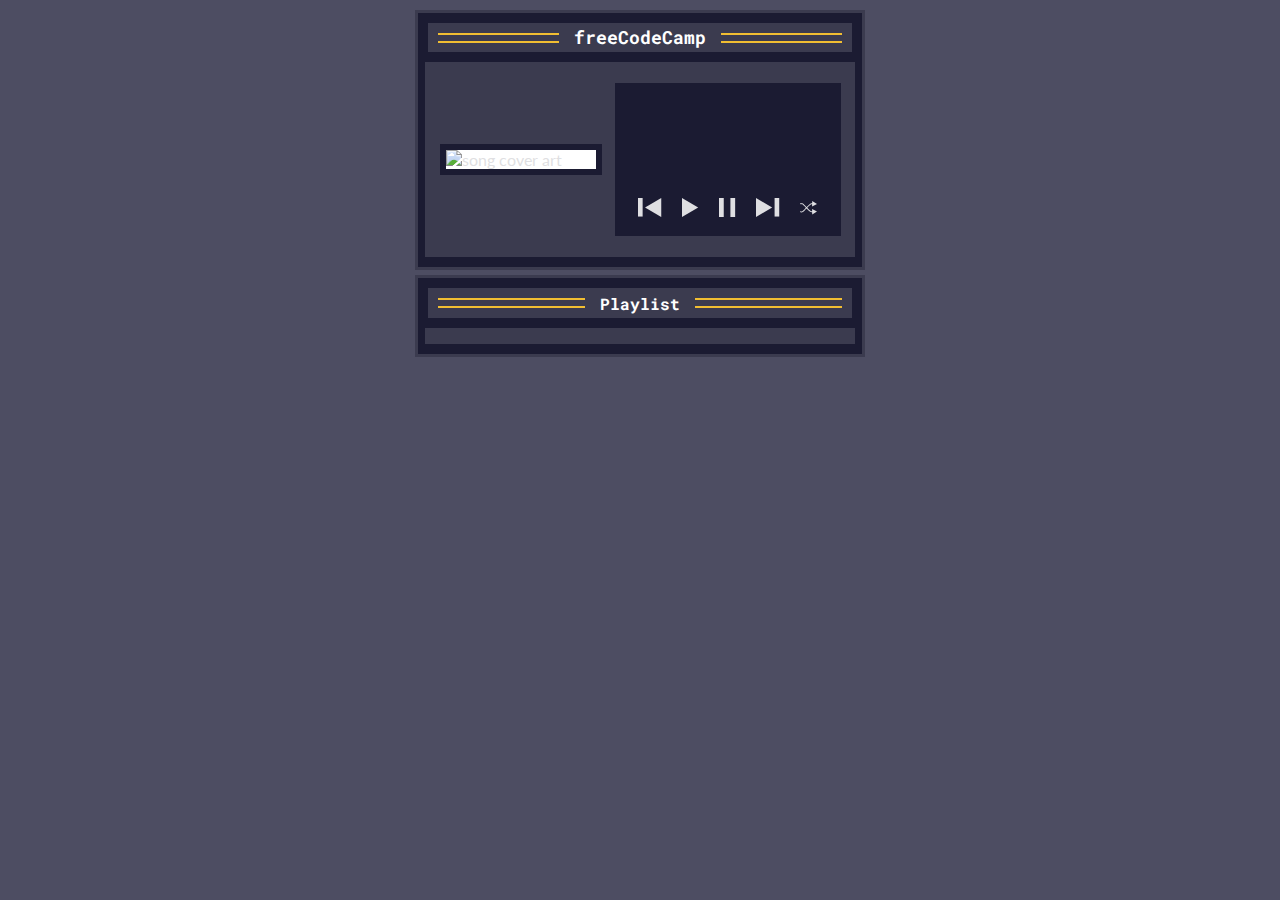
==== 1.7-AudioPlayer/index.html @ c05f6654 "Added AudioPlayer project" ====
<!DOCTYPE html>
<html lang="en">

<head>
    <meta charset="UTF-8" />
    <meta name="viewport" content="width=device-width, initial-scale=1.0" />
    <link href="https://fonts.googleapis.com/css2?family=Roboto+Mono&display=swap" rel="stylesheet" />
    <link href="https://fonts.googleapis.com/css2?family=Lato&family=Roboto+Mono&display=swap" rel="stylesheet" />
    <link rel="stylesheet" href="styles.css" />
    <title>Audio Player App</title>
</head>

<body>
    <div class="container">
        <div class="player">
            <div class="player-bar">
                <div class="parallel-lines">
                    <div></div>
                    <div></div>
                </div>
                <h1 class="fcc-title">freeCodeCamp</h1>
                <div class="parallel-lines">
                    <div></div>
                    <div></div>
                </div>
            </div>
            <div class="player-content">
                <div id="player-album-art">
                    <img src="https://cdn.freecodecamp.org/curriculum/js-music-player/quincy-larson-album-art.jpg"
                        alt="song cover art" />
                </div>
                <div class="player-display">
                    <div class="player-display-song-artist">
                        <p id="player-song-title"></p>
                        <p id="player-song-artist"></p>
                    </div>
                    <div class="player-buttons">
                        <button id="previous" class="previous" aria-label="Previous">
                            <svg width="24" height="19" viewBox="0 0 24 19" fill="none"
                                xmlns="http://www.w3.org/2000/svg">
                                <path d="M23.2248 0L7.03964 9.5L23.2248 19L23.2248 0Z" />
                                <rect width="4.63633" height="18.5453" transform="matrix(-1 0 0 1 4.63633 0)" />
                            </svg>
                        </button>
                        <button id="play" class="play" aria-label="Play">
                            <svg width="17" height="19" viewBox="0 0 17 19" fill="none"
                                xmlns="http://www.w3.org/2000/svg">
                                <path d="M0 0L16.1852 9.5L1.88952e-07 19L0 0Z" />
                            </svg>
                        </button>
                        <button id="pause" class="pause" aria-label="Pause">
                            <svg width="17" height="19" viewBox="0 0 17 19" fill="none"
                                xmlns="http://www.w3.org/2000/svg">
                                <path d="M0 6.54013e-07H4.75V19H0V6.54013e-07Z" />
                                <path d="M11.4 0H16.15V19H11.4V0Z" />
                            </svg>
                        </button>
                        <button id="next" class="next" aria-label="Next">
                            <svg width="24" height="19" viewBox="0 0 24 19" fill="none"
                                xmlns="http://www.w3.org/2000/svg">
                                <path d="M0 0L16.1852 9.5L1.88952e-07 19L0 0Z" />
                                <rect x="18.5885" width="4.63633" height="18.5453" />
                            </svg>
                        </button>
                        <button id="shuffle" class="shuffle" aria-label="Shuffle">
                            <svg width="17" height="14" viewBox="0 0 17 14" fill="none"
                                xmlns="http://www.w3.org/2000/svg">
                                <path fill-rule="evenodd" clip-rule="evenodd"
                                    d="M12.2127 0L17 2.9219L12.0759 5.60686L12.1321 3.30594C11.9081 3.30997 11.7043 3.3165 11.528 3.326C11.3777 3.3341 11.2523 3.34411 11.1542 3.35578C11.1053 3.3616 11.0661 3.36749 11.036 3.37309C11.0211 3.37587 11.0095 3.37835 11.001 3.38041C10.9967 3.38143 10.9936 3.38227 10.9913 3.38289C10.989 3.38352 10.988 3.38385 10.9881 3.38382C10.9266 3.40381 10.7572 3.5014 10.4637 3.73265C10.1895 3.94866 9.85452 4.24234 9.47614 4.59282C8.81462 5.20556 8.03912 5.97461 7.25609 6.76752C8.03912 7.56043 8.81462 8.32948 9.47614 8.94223C9.85452 9.29271 10.1895 9.58639 10.4637 9.80239C10.7572 10.0336 10.9266 10.1312 10.9881 10.1512C10.988 10.1512 10.989 10.1515 10.9913 10.1522C10.9936 10.1528 10.9967 10.1536 11.001 10.1546C11.0095 10.1567 11.0211 10.1592 11.036 10.162C11.0661 10.1676 11.1053 10.1734 11.1542 10.1793C11.2523 10.1909 11.3777 10.2009 11.528 10.209C11.7043 10.2185 11.9081 10.2251 12.1321 10.2291L12.0759 7.92819L17 10.6131L12.2127 13.535L12.1558 11.2011C11.9071 11.197 11.677 11.1899 11.4757 11.1791C11.175 11.1629 10.8757 11.1361 10.6878 11.0751C10.4405 10.9947 10.1465 10.7892 9.86244 10.5654C9.55904 10.3263 9.20251 10.0129 8.81601 9.6549C8.14192 9.03051 7.35822 8.2533 6.57518 7.46052C6.2731 7.76927 5.9736 8.07675 5.68453 8.37353C5.24051 8.8294 4.82109 9.26001 4.45467 9.63114C4.10458 9.98574 3.79502 10.2941 3.54834 10.5285C3.42516 10.6455 3.31437 10.7473 3.22005 10.8285C3.13287 10.9035 3.03686 10.9812 2.94938 11.0324C2.46156 11.3178 1.79381 11.3751 1.32395 11.3812C1.07514 11.3845 0.852462 11.3732 0.692065 11.3611C0.611577 11.3551 0.546037 11.3488 0.499864 11.344C0.476761 11.3415 0.458455 11.3394 0.445496 11.3379L0.43012 11.336L0.425557 11.3355L0.423542 11.3352C0.423448 11.3352 0.423143 11.3352 0.485767 10.8535L0.423542 11.3352C0.157529 11.3006 -0.0304782 11.0569 0.00410824 10.7909C0.0386807 10.525 0.282182 10.3374 0.548069 10.3718C0.548087 10.3718 0.548051 10.3718 0.548069 10.3718L0.549944 10.372L0.559616 10.3732C0.568682 10.3743 0.582871 10.3759 0.60165 10.3779C0.639243 10.3818 0.695017 10.3872 0.764728 10.3924C0.90473 10.4029 1.09799 10.4127 1.31133 10.4099C1.76571 10.404 2.20705 10.3412 2.4587 10.194C2.45847 10.1941 2.4583 10.1942 2.4587 10.194C2.46075 10.1926 2.47161 10.1855 2.49271 10.1693C2.51674 10.1508 2.54777 10.1254 2.58634 10.0922C2.66358 10.0258 2.7615 9.93612 2.87917 9.82431C3.11419 9.60097 3.41488 9.30164 3.76339 8.94864C4.1317 8.57559 4.54478 8.15147 4.98424 7.70025C5.27761 7.39904 5.58273 7.08575 5.89415 6.76752C5.58272 6.44928 5.27759 6.13598 4.98421 5.83476C4.54476 5.38355 4.1317 4.95944 3.76339 4.5864C3.41488 4.2334 3.11419 3.93407 2.87917 3.71074C2.7615 3.59892 2.66358 3.50929 2.58634 3.44281C2.54777 3.40961 2.51674 3.38425 2.49271 3.36577C2.4716 3.34954 2.46099 3.34258 2.45894 3.34123C2.45868 3.34108 2.45853 3.34096 2.45894 3.34123C2.2073 3.19405 1.76572 3.13106 1.31133 3.12515C1.09799 3.12238 0.90473 3.13211 0.764728 3.14261C0.695017 3.14784 0.639243 3.15321 0.60165 3.15717C0.582871 3.15915 0.568682 3.16077 0.559616 3.16184L0.549944 3.16301L0.548391 3.1632C0.282436 3.1977 0.0386882 3.01013 0.00410824 2.74417C-0.0304782 2.47816 0.15713 2.23447 0.423143 2.19989L0.485767 2.68154C0.423143 2.19989 0.423048 2.1999 0.423143 2.19989L0.425557 2.19958L0.43012 2.199L0.445496 2.19714C0.458455 2.19561 0.476761 2.19352 0.499864 2.19109C0.546037 2.18622 0.611577 2.17995 0.692065 2.17391C0.852462 2.16188 1.07514 2.15058 1.32395 2.15381C1.79381 2.15992 2.46156 2.21726 2.94938 2.50267C3.03686 2.55385 3.13287 2.63152 3.22005 2.70655C3.31437 2.78773 3.42516 2.8895 3.54834 3.00655C3.79502 3.24097 4.10458 3.54931 4.45467 3.9039C4.82109 4.27504 5.24052 4.70565 5.68455 5.16153C5.97361 5.4583 6.2731 5.76578 6.57518 6.07452C7.35822 5.28174 8.14192 4.50454 8.81601 3.88014C9.20251 3.52214 9.55904 3.20872 9.86244 2.96964C10.1465 2.74581 10.4405 2.54035 10.6878 2.45997C10.8757 2.39892 11.175 2.37219 11.4757 2.35598C11.677 2.34514 11.9071 2.33807 12.1558 2.33396L12.2127 0Z" />
                            </svg>
                        </button>
                    </div>
                </div>
            </div>
        </div>
        <div class="playlist">
            <div class="playlist-bar">
                <div class="parallel-lines">
                    <div></div>
                    <div></div>
                </div>
                <h2 class="playlist-title" id="playlist">Playlist</h2>
                <div class="parallel-lines">
                    <div></div>
                    <div></div>
                </div>
            </div>
            <ul id="playlist-songs"></ul>
        </div>
    </div>
    <script src="script.js"></script>
</body>

</html>
---- 1.7-AudioPlayer/styles.css ----
:root {
    /* colors */
    --primary-color: #dfdfe2;
    --secondary-color: #ffffff;
    --app-background-color: #4d4d62;
    --background-color: #1b1b32;
    --foreground-color: #3b3b4f;
    --highlight-color: #f1be32;

    /* font sizes */
    --root-font-size: 16px;
    font-size: var(--root-font-size);

    /* font-families */
    --font-headline: "Roboto Mono", monospace;
    --font-family: "Lato", sans-serif;
}

*,
*::after,
*::before {
    box-sizing: border-box;
}

body {
    background-color: var(--app-background-color);
    color: var(--primary-color);
    font-family: var(--font-family);
}

h1 {
    font-size: 1.125rem;
    line-height: 1.6;
}

h2 {
    font-size: var(--root-font-size);
}

ul {
    margin: 0;
}

.container {
    margin-top: 10px;
    display: flex;
    flex-direction: column;
    justify-content: center;
    align-items: center;
    row-gap: 5px;
}

.player,
.playlist {
    width: 450px;
    background-color: var(--background-color);
    border: 3px solid var(--foreground-color);
}

.player {
    height: 260px;
    padding: 10px;
    display: flex;
    flex-direction: column;
    align-items: center;
    row-gap: 10px;
}

.player-bar,
.playlist-bar {
    display: flex;
    justify-content: space-between;
    align-items: center;
    padding: 0 5px;
    width: 100%;
    height: 30px;
    background-color: var(--foreground-color);
}

.parallel-lines {
    display: flex;
    flex-wrap: wrap;
    row-gap: 6px;
    padding: 0 5px;
}

.parallel-lines>div {
    height: 2px;
    width: 100%;
    min-width: 75px;
    background-color: var(--highlight-color);
}

.fcc-title,
.playlist-title {
    color: var(--secondary-color);
    margin: 0 10px;
    font-family: var(--font-headline);
}

.player-content {
    display: flex;
    background-color: var(--foreground-color);
    width: 430px;
    height: 200px;
    column-gap: 13px;
    align-items: center;
    justify-content: center;
}

#player-album-art {
    background-color: var(--secondary-color);
    border: 6px solid var(--background-color);
}

#player-album-art img {
    width: 150px;
    display: block;
}

.player-display {
    display: flex;
    flex-direction: column;
    row-gap: 20px;
    padding: 14px;
    background-color: var(--background-color);
    height: 153px;
    width: 226px;
}

.player-display-song-artist {
    height: 80px;
}

.player-buttons svg {
    fill: var(--primary-color);
}

.playing>svg {
    fill: var(--highlight-color);
}

.player-buttons {
    display: flex;
    justify-content: space-around;
}

button {
    background: transparent;
    border: none;
    color: var(--primary-color);
    cursor: pointer;
    font-size: var(--root-font-size);
    outline-color: var(--highlight-color);
    text-align: center;
}

.playlist-song {
    outline-color: var(--highlight-color);
}

.playlist li:not(:last-child) {
    border-bottom: 1px solid var(--background-color);
}

button:focus,
.playlist-song:focus {
    outline-style: dashed;
    outline-width: 2px;
}

/* Playlist */
.playlist {
    height: auto;
    padding: 10px;
    display: flex;
    flex-direction: column;
    align-items: center;
    row-gap: 10px;
}

#playlist-songs {
    width: 430px;
    height: 100%;
    background-color: var(--foreground-color);
    display: flex;
    flex-direction: column;
    row-gap: 8px;
    padding: 8px 9px;
    visibility: visible;
    justify-content: start;
    list-style: none;
}

.playlist-song {
    display: flex;
    height: 55px;
    justify-content: space-between;
    align-items: center;
    padding: 5px;
}

[aria-current="true"] {
    background-color: var(--background-color);
}

[aria-current="true"] p {
    color: var(--highlight-color);
}

.playlist-song-info {
    height: 100%;
    display: flex;
    flex-direction: row;
    align-items: center;
    justify-content: space-around;
    column-gap: 7px;
    padding: 5px 0;
    font-family: var(--font-family);
}

#player-song-title,
#player-song-artist {
    margin: 0;
}

#player-song-artist {
    color: var(--highlight-color);
    font-size: 0.75rem;
}

#player-song-title {
    font-size: 1.125rem;
}

.playlist-song-title {
    font-size: 0.85rem;
    width: 241px;
    text-align: left;
}

.playlist-song-artist {
    font-size: 0.725rem;
    width: 80px;
}

.playlist-song-duration {
    font-size: 0.725rem;
    margin: auto;
    font-family: var(--font-headline);
    width: 30px;
}

.playlist-song-delete {
    padding: 0;
    width: 20px;
    height: 20px;
}

.playlist-song-delete,
.playlist-song-delete {
    fill: var(--foreground-color);
}

.playlist-song-delete:hover circle,
.playlist-song-delete:focus circle {
    fill: #ff0000;
}

@media (max-width: 700px) {

    .player,
    .playlist {
        width: 300px;
    }

    .player {
        height: 340px;
    }

    #playlist-songs {
        height: 280px;
        padding: 5px 6px;
        overflow-y: scroll;
        overflow-x: hidden;
        scrollbar-color: var(--background-color) var(--secondary-color);
        scrollbar-width: thin;
    }

    #playlist-songs::-webkit-scrollbar {
        width: 5px;
    }

    #playlist-songs::-webkit-scrollbar-track {
        background: var(--background-color);
    }

    #playlist-songs::-webkit-scrollbar-thumb {
        background: var(--secondary-color);
    }

    h1 {
        font-size: 0.813rem;
    }

    h2 {
        font-size: 0.75rem;
    }

    .player-bar,
    .playlist-bar,
    .player-content,
    #playlist-songs {
        width: 280px;
    }

    .playlist-song {
        justify-content: space-between;
    }

    .playlist-song-title {
        width: 140px;
    }

    .playlist-song-artist {
        width: 40px;
    }

    .playlist-song-duration>button {
        padding: 0;
    }

    .player-content {
        display: inline;
        position: relative;
        justify-items: center;
        height: 100%;
    }

    #player-album-art {
        z-index: -100;
        height: 280px;
        box-shadow: none;
        background: #000;
    }

    #player-album-art img {
        width: 100%;
        opacity: 0.6;
    }

    .player-display-song-artist {
        padding: 0 10px;
    }

    .player-display-song-artist>p {
        white-space: pre-wrap;
    }

    .player-display {
        position: absolute;
        width: 100%;
        z-index: 1000;
        background-color: transparent;
        top: 0;
        height: 280px;
        justify-content: space-between;
        text-align: center;
    }
}
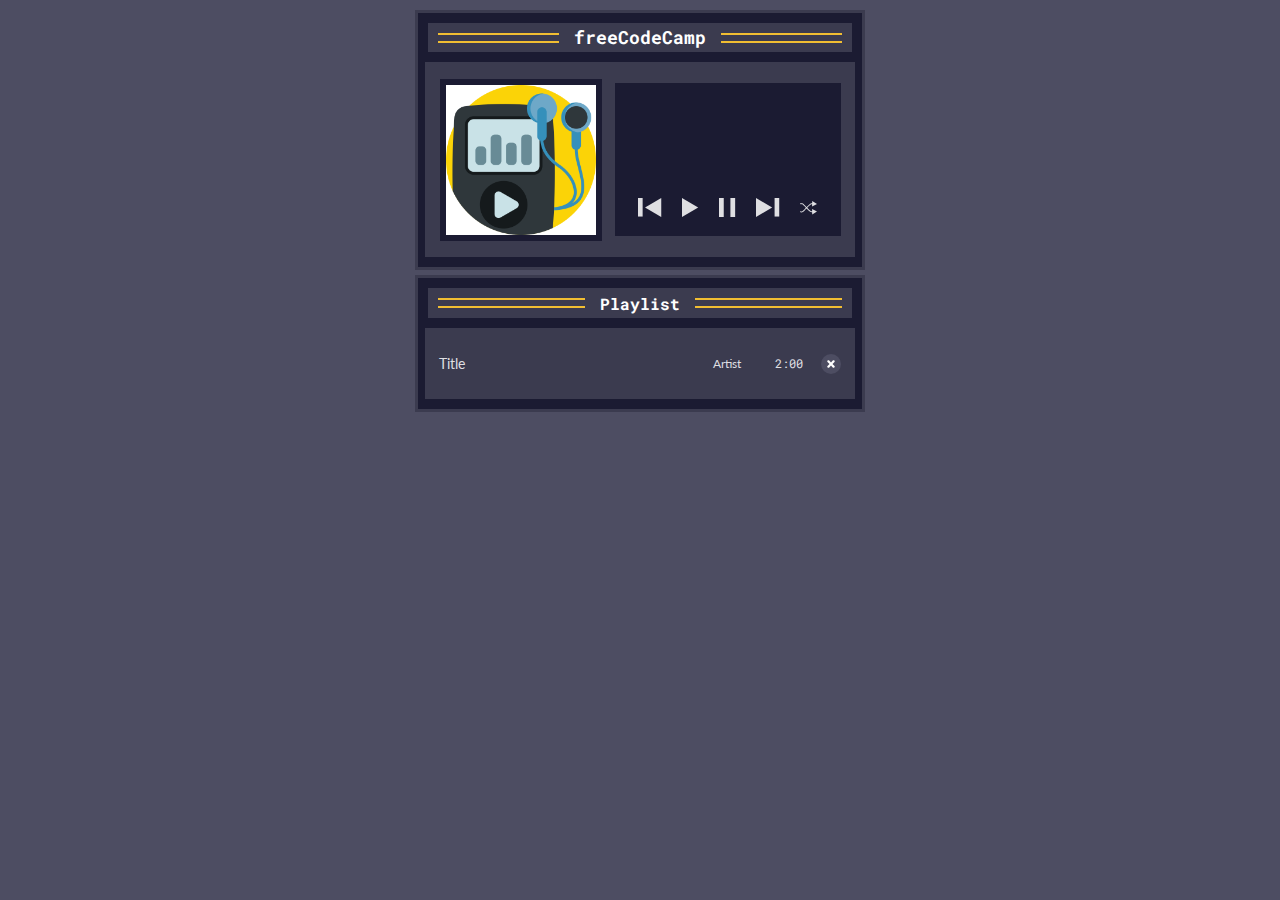
==== commit c511196c: "Updated album cover" ====
--- a/1.7-AudioPlayer/index.html
+++ b/1.7-AudioPlayer/index.html
@@ -26,8 +26,7 @@
             </div>
             <div class="player-content">
                 <div id="player-album-art">
-                    <img src="https://cdn.freecodecamp.org/curriculum/js-music-player/quincy-larson-album-art.jpg"
-                        alt="song cover art" />
+                    <img src="album-cover.png" alt="album cover" />
                 </div>
                 <div class="player-display">
                     <div class="player-display-song-artist">
